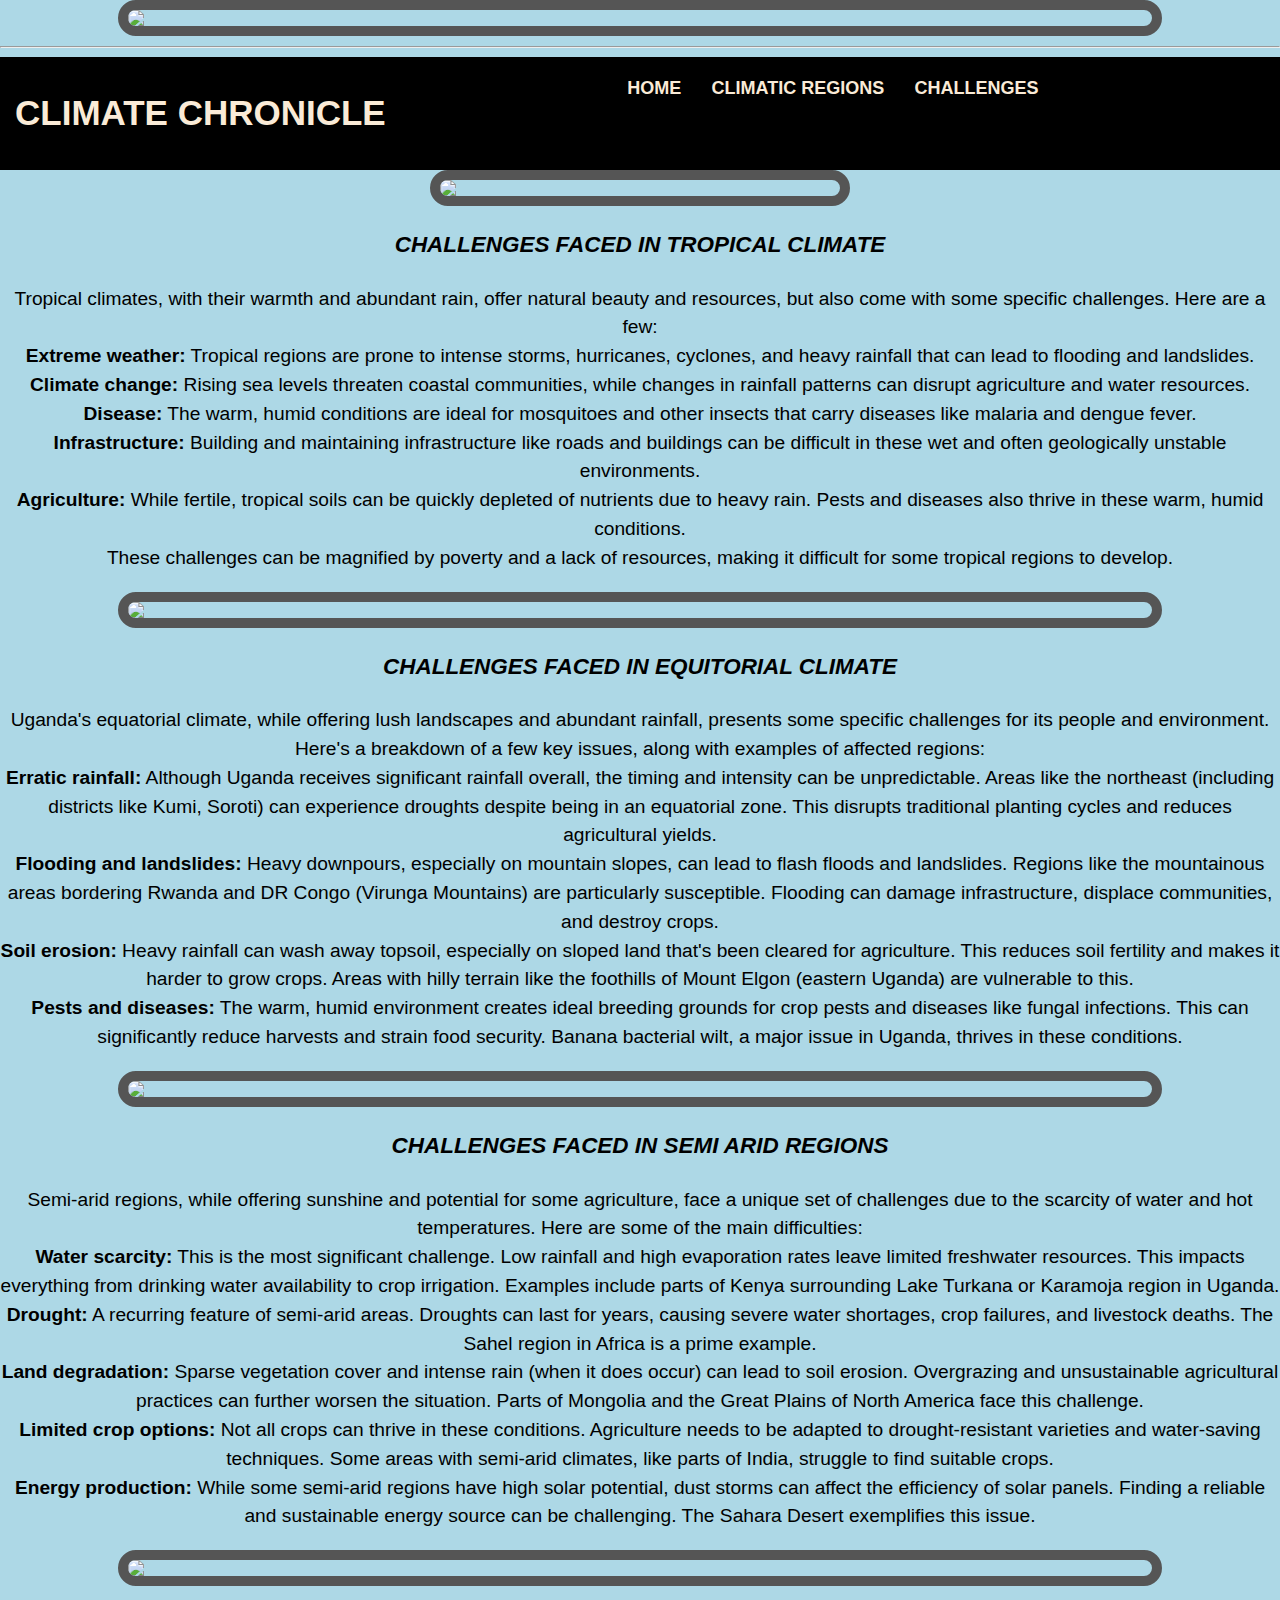
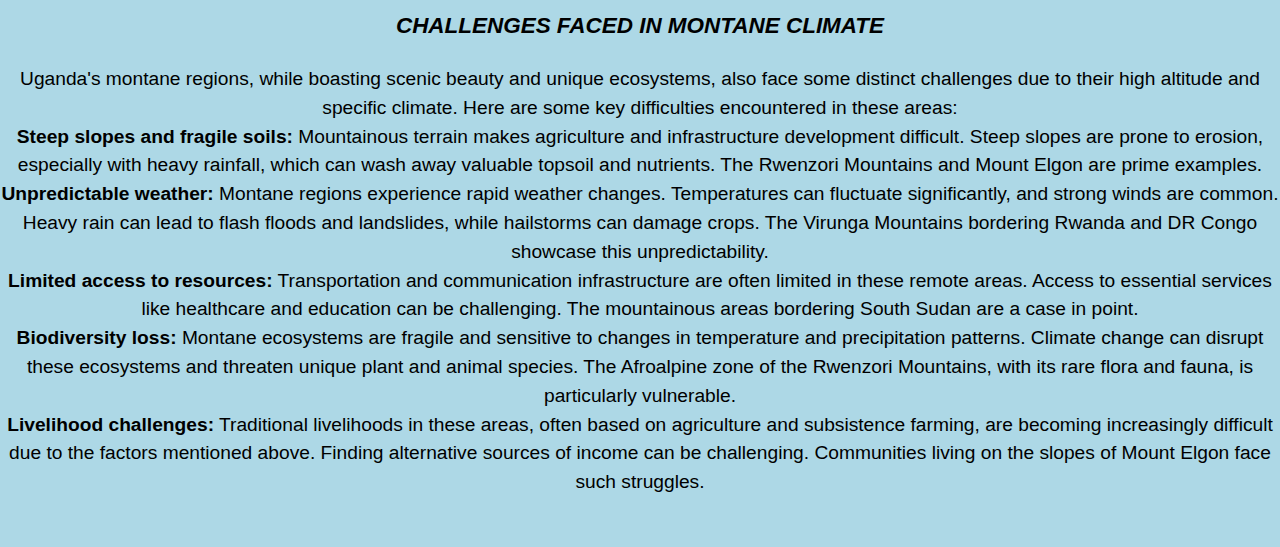
==== Challenges.html @ 6dd1bca1 "Merge branches 'main' and 'main' of https://github.com/Cemputus/climate-change" ====
<!DOCTYPE html>
<html lang="en">
<head>
    <meta charset="UTF-8">
    <meta name="viewport" content="width=device-width, initial-scale=1.0">
    <title>CHALLENGES</title>
    <style type="text/css">

        *{
            text-decoration: solid;
        }
        .navbar{
            background-color: black; font-family: Verdana, Geneva, Tahoma, sans-serif; padding-right: 15px;padding-left: 15px;
        }
        .navdiv{
            display: flex;align-items: center;justify-content: space-between;
        }
        .logo a{
            font-size: 35px;font-weight: 600;color: antiquewhite;
        }
        li{
            list-style: none; display: inline-block;
        }
        li a{
            color: antiquewhite;font-size: 18px;font-weight: bold;margin-right: 25px;
        }
        button{
            background-color: chartreuse;margin-left: 10px;border-radius: 10px; padding: 10px; width: 90px;
        }
        button a{
            color: antiquewhite;font-weight: bold;font-size: 15px;
        }
        body{
            background-color: lightblue;
        }
        h3{
            font-style: italic;
        }
        
        </style>
         <div class="site-logo">
            <img src="/Users/USER/Documents/Documents/FUNDAMENTALS/website assignments/website images/logo.jpg",width="100", height="100" >
               
               
               <hr>
           </div>
    <link rel="stylesheet" href="style.css">
</head>
<body>
    <nav class="navbar">
        <div class="navdiv">
            <div class="logo"><a href="#">CLIMATE CHRONICLE</a> </div>
            <ul>
                <li><a href="/Users/USER/Documents/Documents/FUNDAMENTALS/website assignments/month assignment.html">HOME</a></li>
                <li><a href="/Users/USER/Documents/Documents/FUNDAMENTALS/website assignments/Climatic regions.html">CLIMATIC REGIONS</a></li>
                <li><a href="/Users/USER/Documents/Documents/FUNDAMENTALS/website assignments/Challenges.html">CHALLENGES</a></li>
            </ul>
            </div>
        </div>
    </nav>
    <div>
        <img src="/Users/USER/Documents/Documents/FUNDAMENTALS/website assignments/website images/floods.jpg", width="400",height="200">
    
        <h3>CHALLENGES FACED IN TROPICAL CLIMATE</h3>
        <p>
            Tropical climates, with their warmth and abundant rain, offer natural beauty and resources, but also come with some specific challenges. Here are a few:<br>

<b>Extreme weather:</b> Tropical regions are prone to intense storms, hurricanes, cyclones, and heavy rainfall that can lead to flooding and landslides.<br>
<b>Climate change:</b> Rising sea levels threaten coastal communities, while changes in rainfall patterns can disrupt agriculture and water resources.<br>
<b>Disease:</b> The warm, humid conditions are ideal for mosquitoes and other insects that carry diseases like malaria and dengue fever.<br>
<b>Infrastructure:</b> Building and maintaining infrastructure like roads and buildings can be difficult in these wet and often geologically unstable environments.<br>
<b>Agriculture:</b> While fertile, tropical soils can be quickly depleted of nutrients due to heavy rain. Pests and diseases also thrive in these warm, humid conditions.<br>
These challenges can be magnified by poverty and a lack of resources, making it difficult for some tropical regions to develop.<br>
        </p>


        <img src="/Users/USER/Documents/Documents/FUNDAMENTALS/website assignments/website images/RAINS.jpg",width="100",height="100">
        
        <h3>CHALLENGES FACED IN EQUITORIAL CLIMATE</h3>
        <p>
            Uganda's equatorial climate, while offering lush landscapes and abundant rainfall, presents some specific challenges for its people and environment. Here's a breakdown of a few key issues, along with examples of affected regions:<br>

<b>Erratic rainfall:</b>  Although Uganda receives significant rainfall overall, the timing and intensity can be unpredictable. Areas like the northeast (including districts like Kumi, Soroti) can experience droughts despite being in an equatorial zone. This disrupts traditional planting cycles and reduces agricultural yields.<br>
<b>Flooding and landslides:</b>  Heavy downpours, especially on mountain slopes, can lead to flash floods and landslides.  Regions like the mountainous areas bordering Rwanda and DR Congo (Virunga Mountains) are particularly susceptible.  Flooding can damage infrastructure, displace communities, and destroy crops.<br>
<b>Soil erosion:</b>  Heavy rainfall can wash away topsoil, especially on sloped land that's been cleared for agriculture.  This reduces soil fertility and makes it harder to grow crops.  Areas with hilly terrain like the foothills of Mount Elgon (eastern Uganda) are vulnerable to this.<br>
<b>Pests and diseases:</b>  The warm, humid environment creates ideal breeding grounds for crop pests and diseases like fungal infections. This can significantly reduce harvests and strain food security.  Banana bacterial wilt, a major issue in Uganda, thrives in these conditions.<br>
        </p>
        </div>
        <div>
        <img src="/Users/USER/Documents/Documents/FUNDAMENTALS/website assignments/website images/starved kids.jpg",width="100",height="100">
        <h3>CHALLENGES FACED IN SEMI ARID REGIONS</h3>
        <P>
            Semi-arid regions, while offering sunshine and potential for some agriculture, face a unique set of challenges due to the scarcity of water and hot temperatures. Here are some of the main difficulties:<br>

            <b>Water scarcity:</b>  This is the most significant challenge. Low rainfall and high evaporation rates leave limited freshwater resources. This impacts everything from drinking water availability to crop irrigation.  Examples include parts of Kenya surrounding Lake Turkana or Karamoja region in Uganda.<br>
            <b>Drought:</b>  A recurring feature of semi-arid areas. Droughts can last for years, causing severe water shortages, crop failures, and livestock deaths.  The Sahel region in Africa is a prime example.<br>
            <b>Land degradation:</b>  Sparse vegetation cover and intense rain (when it does occur) can lead to soil erosion. Overgrazing and unsustainable agricultural practices can further worsen the situation.  Parts of Mongolia and the Great Plains of North America face this challenge.<br>
            <b>Limited crop options: </b> Not all crops can thrive in these conditions.  Agriculture needs to be adapted to drought-resistant varieties and water-saving techniques.  Some areas with semi-arid climates, like parts of India, struggle to find suitable crops.<br>
            <b>Energy production:</b>  While some semi-arid regions have high solar potential, dust storms can affect the efficiency of solar panels.  Finding a reliable and sustainable energy source can be challenging.  The Sahara Desert exemplifies this issue.<br>
        </P>
         
         
         <img src="/Users/USER/Documents/Documents/FUNDAMENTALS/website assignments/website images/montane chall.jpg",width="100",height="100">
        <h3>CHALLENGES FACED IN MONTANE CLIMATE</h3>
        <P>
            Uganda's montane regions, while boasting scenic beauty and unique ecosystems, also face some distinct challenges due to their high altitude and specific climate. Here are some key difficulties encountered in these areas:<br>

            <b>Steep slopes and fragile soils: </b> Mountainous terrain makes agriculture and infrastructure development difficult.  Steep slopes are prone to erosion, especially with heavy rainfall, which can wash away valuable topsoil and nutrients.  The Rwenzori Mountains and Mount Elgon are prime examples.<br>
            <b>Unpredictable weather: </b> Montane regions experience rapid weather changes.  Temperatures can fluctuate significantly, and strong winds are common.  Heavy rain can lead to flash floods and landslides, while hailstorms can damage crops.  The Virunga Mountains bordering Rwanda and DR Congo showcase this unpredictability.<br>
            <b>Limited access to resources:</b>  Transportation and communication infrastructure are often limited in these remote areas.  Access to essential services like healthcare and education can be challenging.  The mountainous areas bordering South Sudan are a case in point.<br>
            <b>Biodiversity loss:</b>  Montane ecosystems are fragile and sensitive to changes in temperature and precipitation patterns.  Climate change can disrupt these ecosystems and threaten unique plant and animal species.  The Afroalpine zone of the Rwenzori Mountains, with its rare flora and fauna, is particularly vulnerable.<br>
            <b>Livelihood challenges:</b>  Traditional livelihoods in these areas, often based on agriculture and subsistence farming, are becoming increasingly difficult due to the factors mentioned above.  Finding alternative sources of income can be challenging.  Communities living on the slopes of Mount Elgon face such struggles.<br>
        </P>
    </div>
    </div>
    <div class="dropdown_menu">
        <ul>
             
        </ul>
    </div>
    
</body>
</html>
---- style.css ----
html {

    font-size: 12px;
  }
  
  body {
    font-family: -apple-system, BlinkMacSystemFont, 'Segoe UI', 'Roboto',
      'Helvetica Neue', Arial, sans-serif;
    font-size: 1.6rem;
    line-height: 1.5;
    text-align: center;
    margin: 0;
  }
  
  h1 {
    font-size: 4rem;
    margin-bottom: 0;
  }
  
  @media (max-width: 460px) {
    h1 {
      font-size: 3.5rem;
      line-height: 1.2;
    }
  }
  
  h2 {
    font-size: 3.25rem;
  }
  
  a {
    color: #477ca7;
  }
  
  a:visited {
    color: #74638f;
  }
  
  #main {
    margin: 30px 8px;
    padding: 15px;
    border-radius: 5px;
    background: #6aa55e;
    
  }
  
  @media (max-width: 460px) {
    #main {
      margin: 0;
    }
  }
  
  img {
    max-width: 80%;
    display: block;
    height: auto;
    margin: 0 auto;
    border: 10px solid #555;    
    border-radius: 25px;
  }
  
  #img-div {
    padding: 10px;
    margin: 0;
  }
  
  #img-caption {
    margin: 15px 0 5px 0;
  }
  
  @media (max-width: 460px) {
    #img-caption {
      font-size: 1.6rem;
    }
  }
  
  #headline {
    margin: 50px 0;
    text-align: center;
  }
  
  ul {
    max-width: 550px;
    margin: 0 auto 50px auto;
    text-align: left;
    line-height: 1.6;
  }
  
  li {
    margin: 16px 0;
  }
  
  blockquote {
    font-style: italic;
    max-width: 545px;
    margin: 0 auto 50px auto;
    text-align: left;
  }


.topnav {
    overflow: hidden;
  }
  
  .topnav a {
    float: center;
    color: #f2f2f2;
    text-align: center;
    padding: 14px 16px;
    text-decoration: none;
    font-size: 17px;
  }
  
  .topnav a:hover {
    background-color: rgb(112, 223, 84);
  }
  
  .topnav a.active {
    color: white;
  }
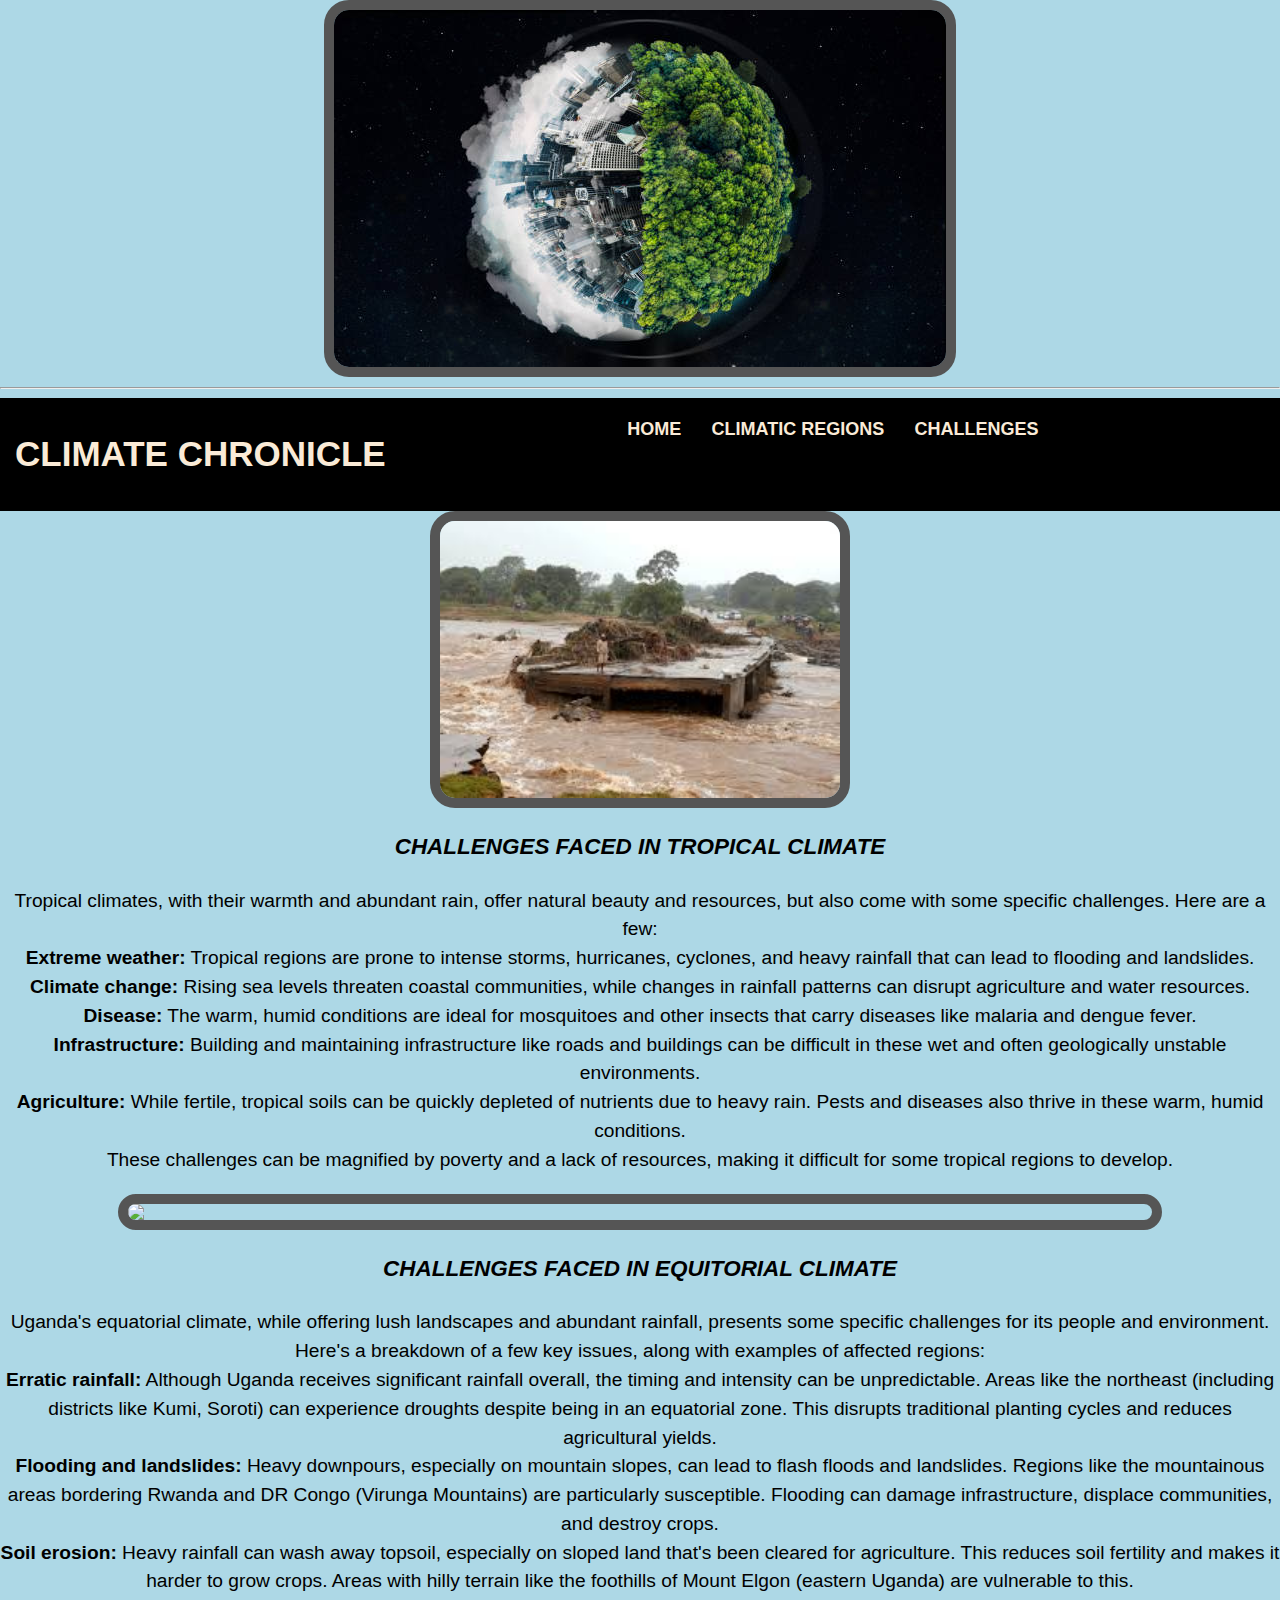
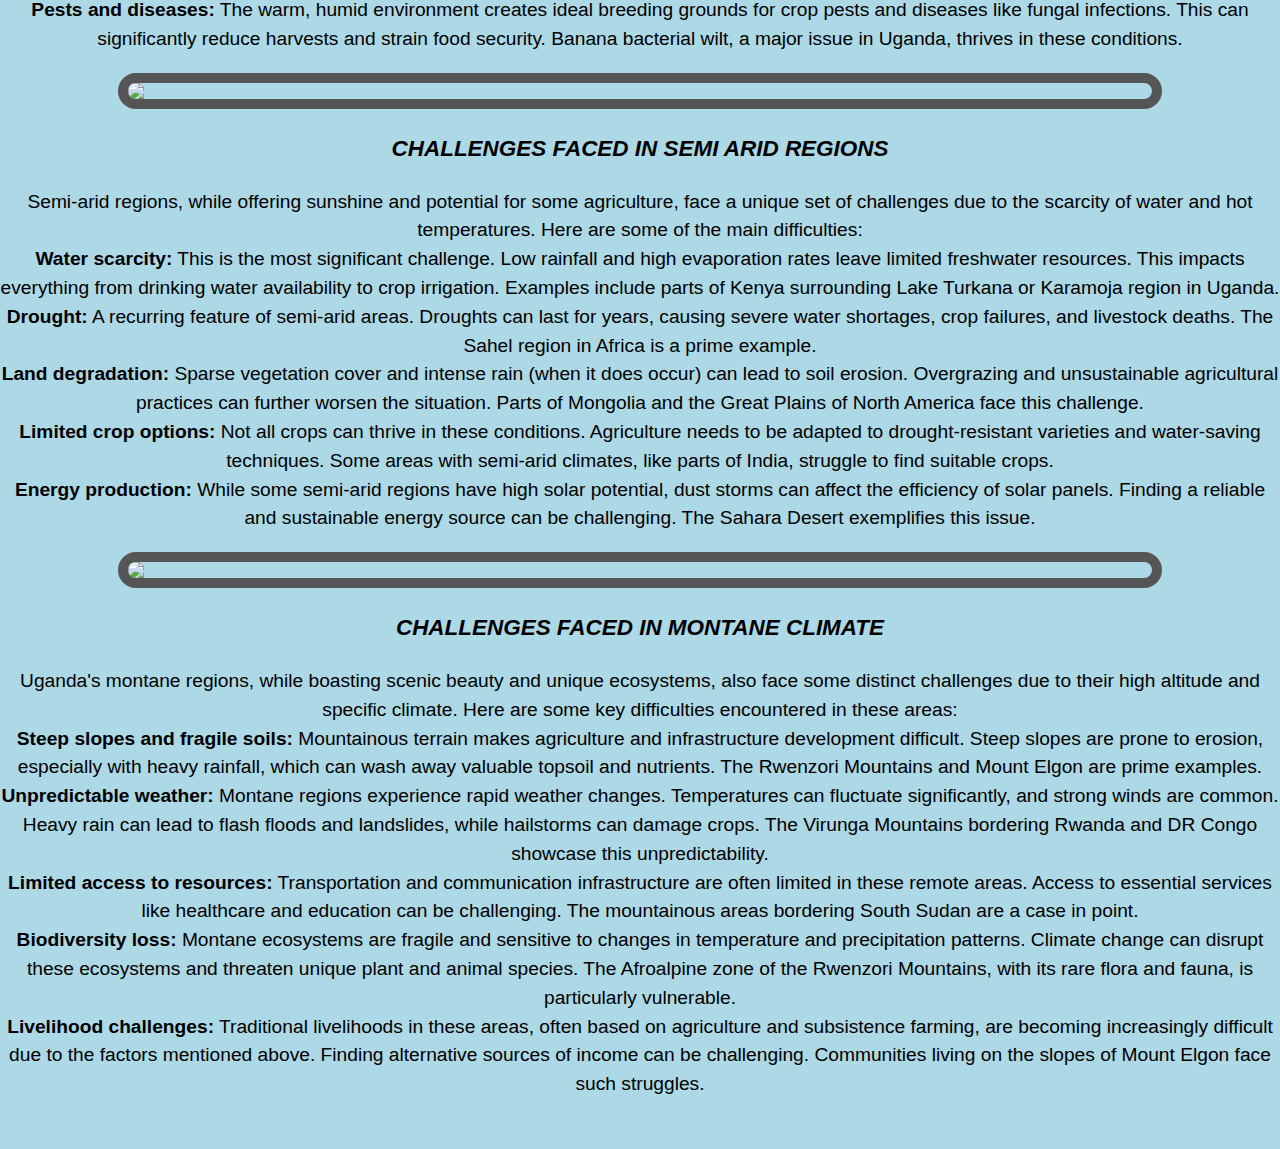
==== commit b658f549: "climate" ====
--- a/Challenges.html
+++ b/Challenges.html
@@ -39,7 +39,7 @@
         
         </style>
          <div class="site-logo">
-            <img src="/Users/USER/Documents/Documents/FUNDAMENTALS/website assignments/website images/logo.jpg",width="100", height="100" >
+            <img src="website images/logo.jpg",width="100", height="100" >
                
                
                <hr>
@@ -59,7 +59,7 @@
         </div>
     </nav>
     <div>
-        <img src="/Users/USER/Documents/Documents/FUNDAMENTALS/website assignments/website images/floods.jpg", width="400",height="200">
+        <img src="website images/floods.jpg", width="400",height="200">
     
         <h3>CHALLENGES FACED IN TROPICAL CLIMATE</h3>
         <p>
--- a/style.css
+++ b/style.css
@@ -118,3 +118,5 @@
   .topnav a.active {
     color: white;
   }
+
+  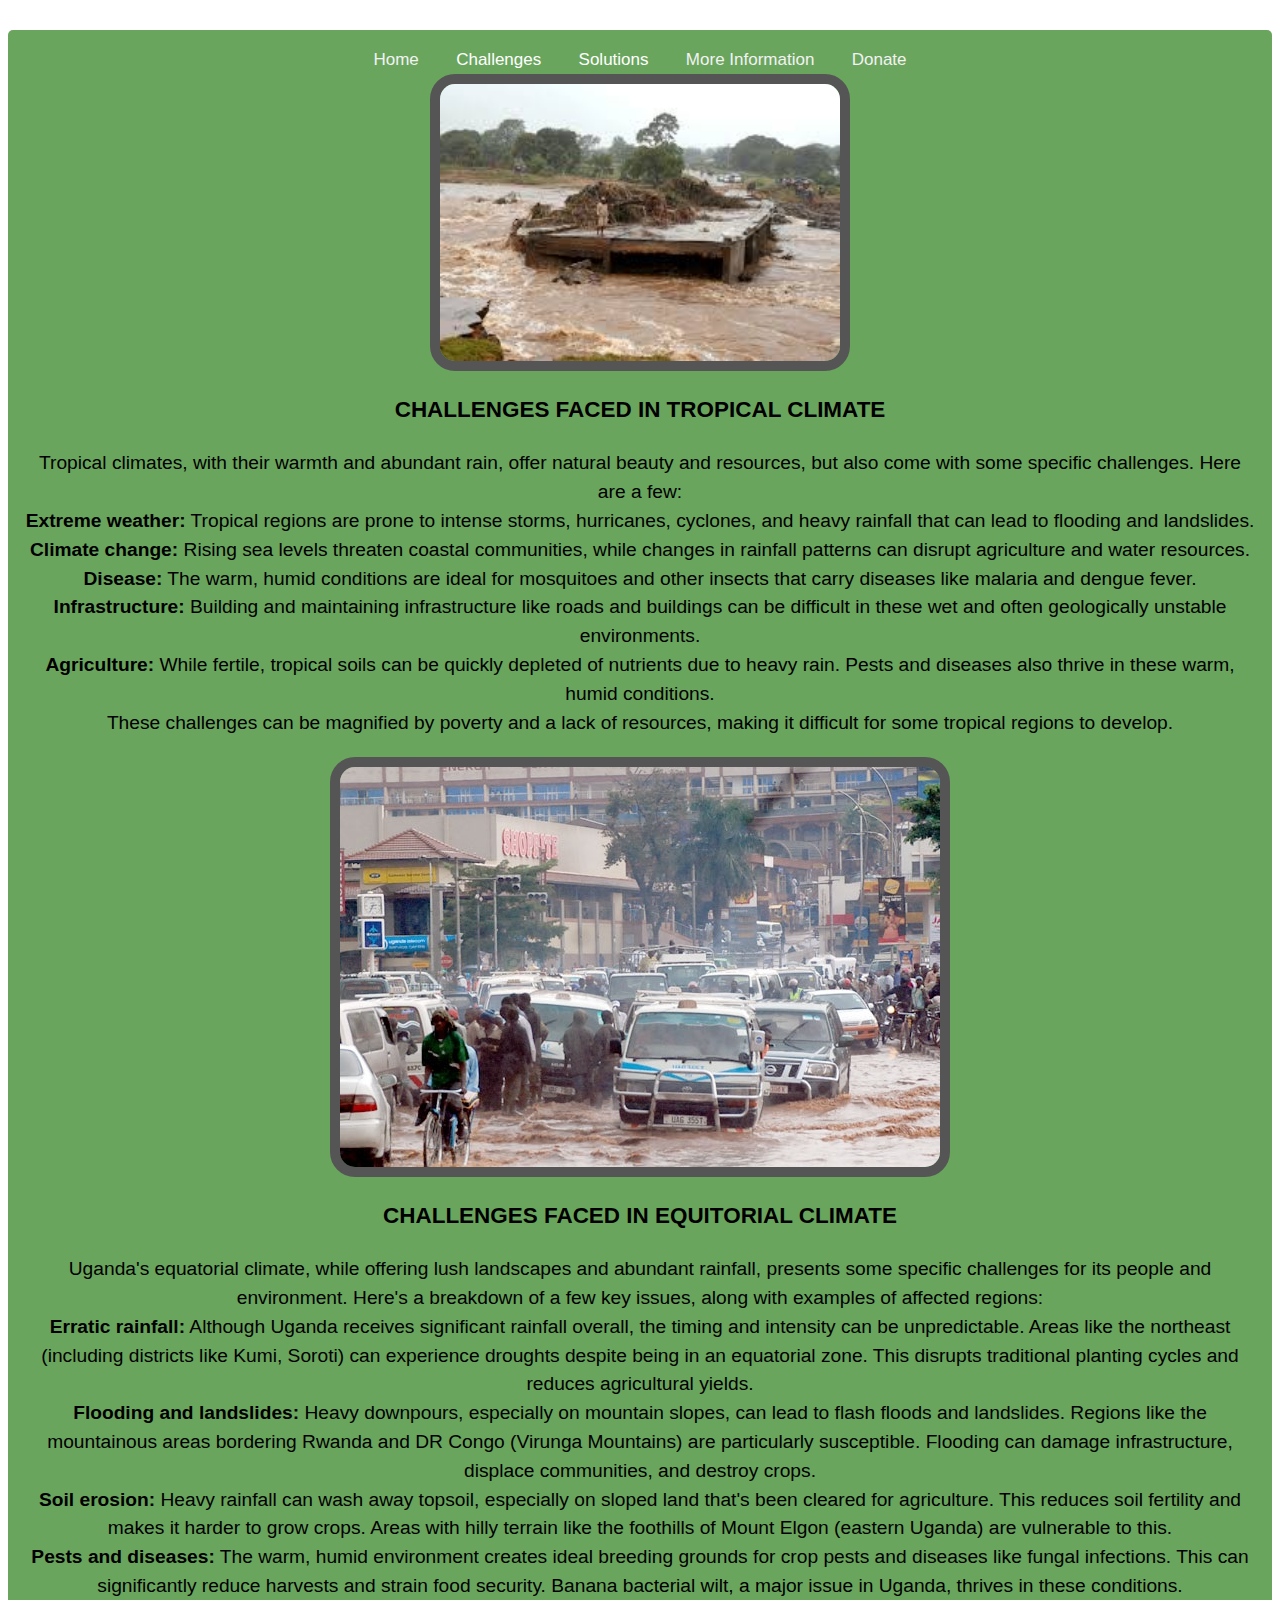
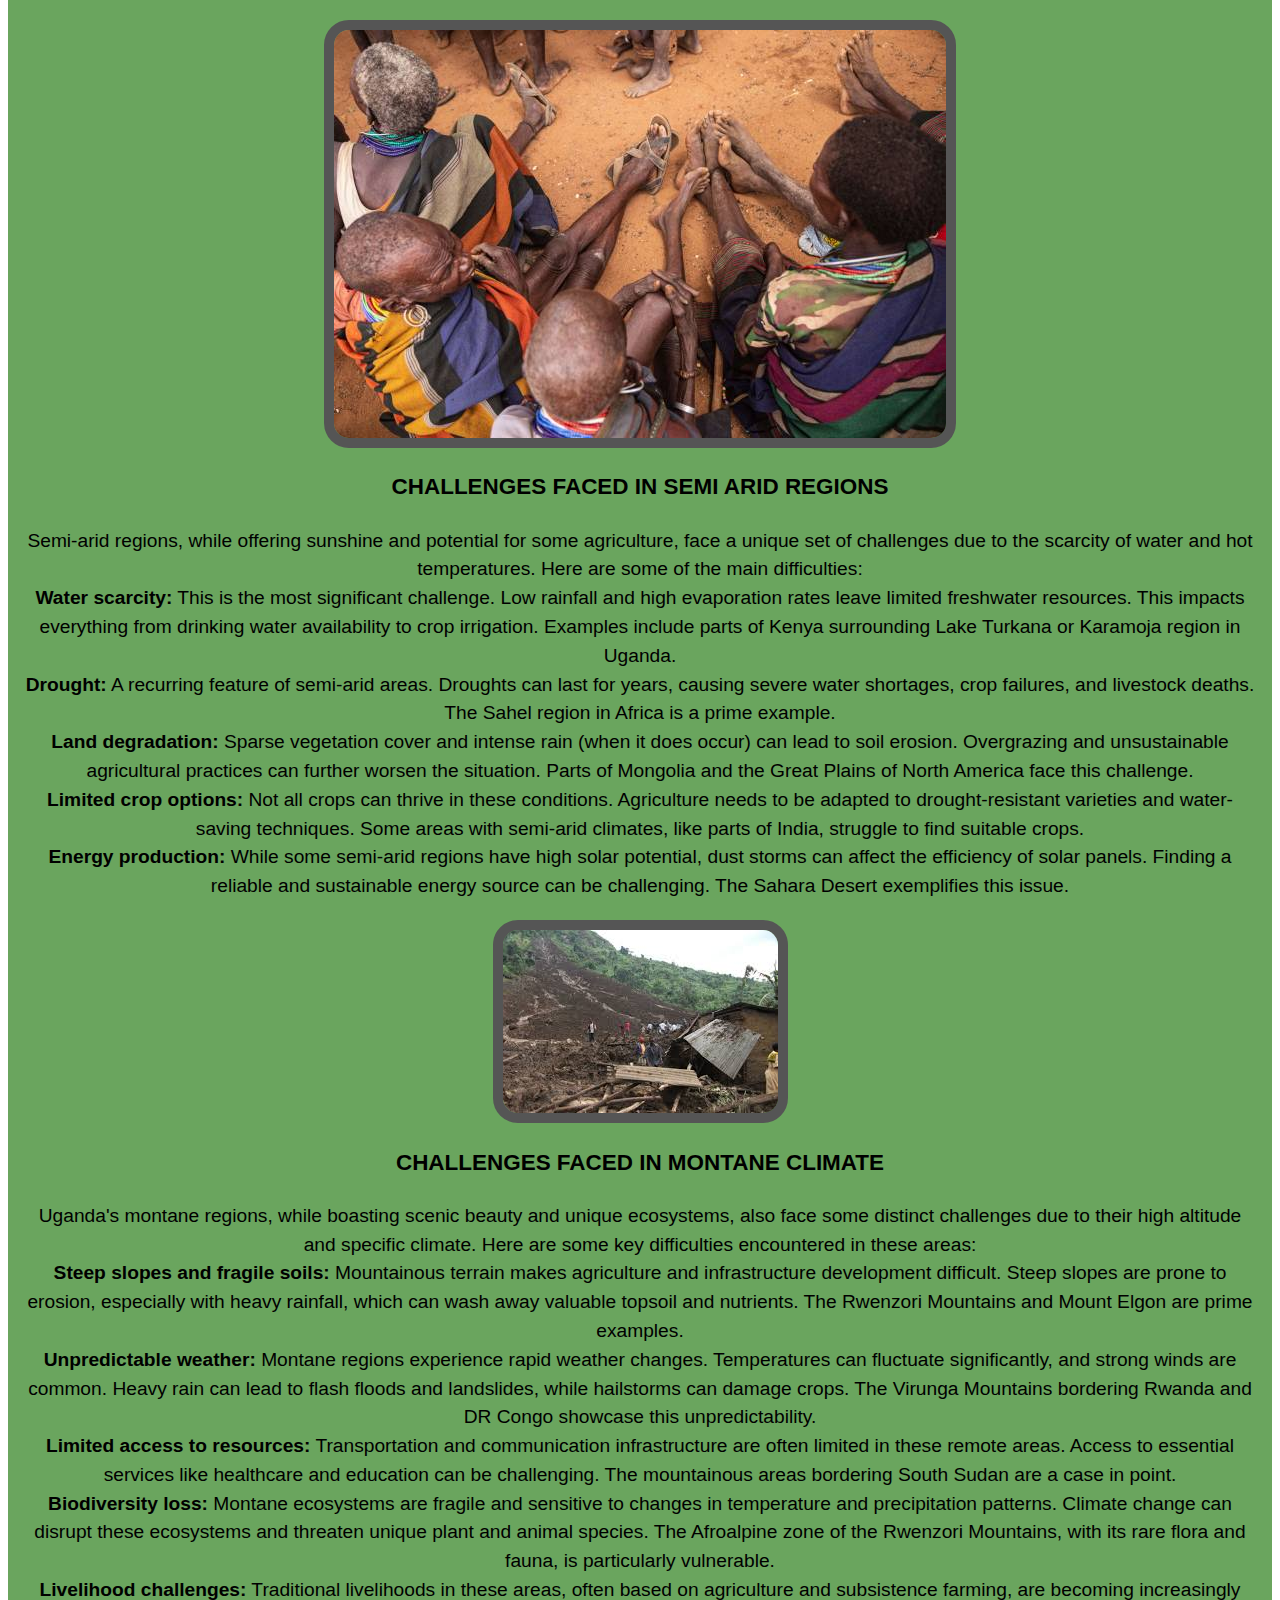
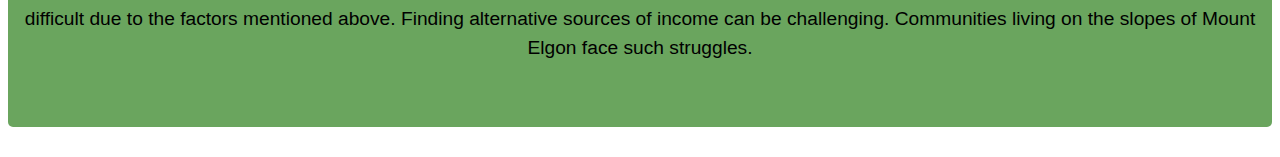
==== commit b004d899: "climate" ====
--- a/Challenges.html
+++ b/Challenges.html
@@ -4,60 +4,25 @@
     <meta charset="UTF-8">
     <meta name="viewport" content="width=device-width, initial-scale=1.0">
     <title>CHALLENGES</title>
-    <style type="text/css">
-
-        *{
-            text-decoration: solid;
-        }
-        .navbar{
-            background-color: black; font-family: Verdana, Geneva, Tahoma, sans-serif; padding-right: 15px;padding-left: 15px;
-        }
-        .navdiv{
-            display: flex;align-items: center;justify-content: space-between;
-        }
-        .logo a{
-            font-size: 35px;font-weight: 600;color: antiquewhite;
-        }
-        li{
-            list-style: none; display: inline-block;
-        }
-        li a{
-            color: antiquewhite;font-size: 18px;font-weight: bold;margin-right: 25px;
-        }
-        button{
-            background-color: chartreuse;margin-left: 10px;border-radius: 10px; padding: 10px; width: 90px;
-        }
-        button a{
-            color: antiquewhite;font-weight: bold;font-size: 15px;
-        }
-        body{
-            background-color: lightblue;
-        }
-        h3{
-            font-style: italic;
-        }
-        
-        </style>
-         <div class="site-logo">
-            <img src="website images/logo.jpg",width="100", height="100" >
-               
-               
-               <hr>
-           </div>
+    
+           
     <link rel="stylesheet" href="style.css">
 </head>
 <body>
-    <nav class="navbar">
-        <div class="navdiv">
-            <div class="logo"><a href="#">CLIMATE CHRONICLE</a> </div>
-            <ul>
-                <li><a href="/Users/USER/Documents/Documents/FUNDAMENTALS/website assignments/month assignment.html">HOME</a></li>
-                <li><a href="/Users/USER/Documents/Documents/FUNDAMENTALS/website assignments/Climatic regions.html">CLIMATIC REGIONS</a></li>
-                <li><a href="/Users/USER/Documents/Documents/FUNDAMENTALS/website assignments/Challenges.html">CHALLENGES</a></li>
-            </ul>
-            </div>
+    <main id="main">
+        
+        <div class="topnav">
+          <a href="index.html">Home</a>
+          <a class="active" href="Challenges.html">Challenges</a>
+            <a class="active" href="index2.html">Solutions</a>
+            <a href="index3.html">More Information</a>
+            <a
+              id="tribute-link"
+              href="https://github"
+              target="_blank"
+              >Donate</a>
+        
         </div>
-    </nav>
     <div>
         <img src="website images/floods.jpg", width="400",height="200">
     
@@ -74,7 +39,7 @@
         </p>
 
 
-        <img src="/Users/USER/Documents/Documents/FUNDAMENTALS/website assignments/website images/RAINS.jpg",width="100",height="100">
+        <img src="website images/RAINS.jpg",width="100",height="100">
         
         <h3>CHALLENGES FACED IN EQUITORIAL CLIMATE</h3>
         <p>
@@ -87,7 +52,7 @@
         </p>
         </div>
         <div>
-        <img src="/Users/USER/Documents/Documents/FUNDAMENTALS/website assignments/website images/starved kids.jpg",width="100",height="100">
+        <img src="website images/starved kids.jpg",width="100",height="100">
         <h3>CHALLENGES FACED IN SEMI ARID REGIONS</h3>
         <P>
             Semi-arid regions, while offering sunshine and potential for some agriculture, face a unique set of challenges due to the scarcity of water and hot temperatures. Here are some of the main difficulties:<br>
@@ -100,7 +65,7 @@
         </P>
          
          
-         <img src="/Users/USER/Documents/Documents/FUNDAMENTALS/website assignments/website images/montane chall.jpg",width="100",height="100">
+         <img src="website images/montane chall.jpg",width="100",height="100">
         <h3>CHALLENGES FACED IN MONTANE CLIMATE</h3>
         <P>
             Uganda's montane regions, while boasting scenic beauty and unique ecosystems, also face some distinct challenges due to their high altitude and specific climate. Here are some key difficulties encountered in these areas:<br>
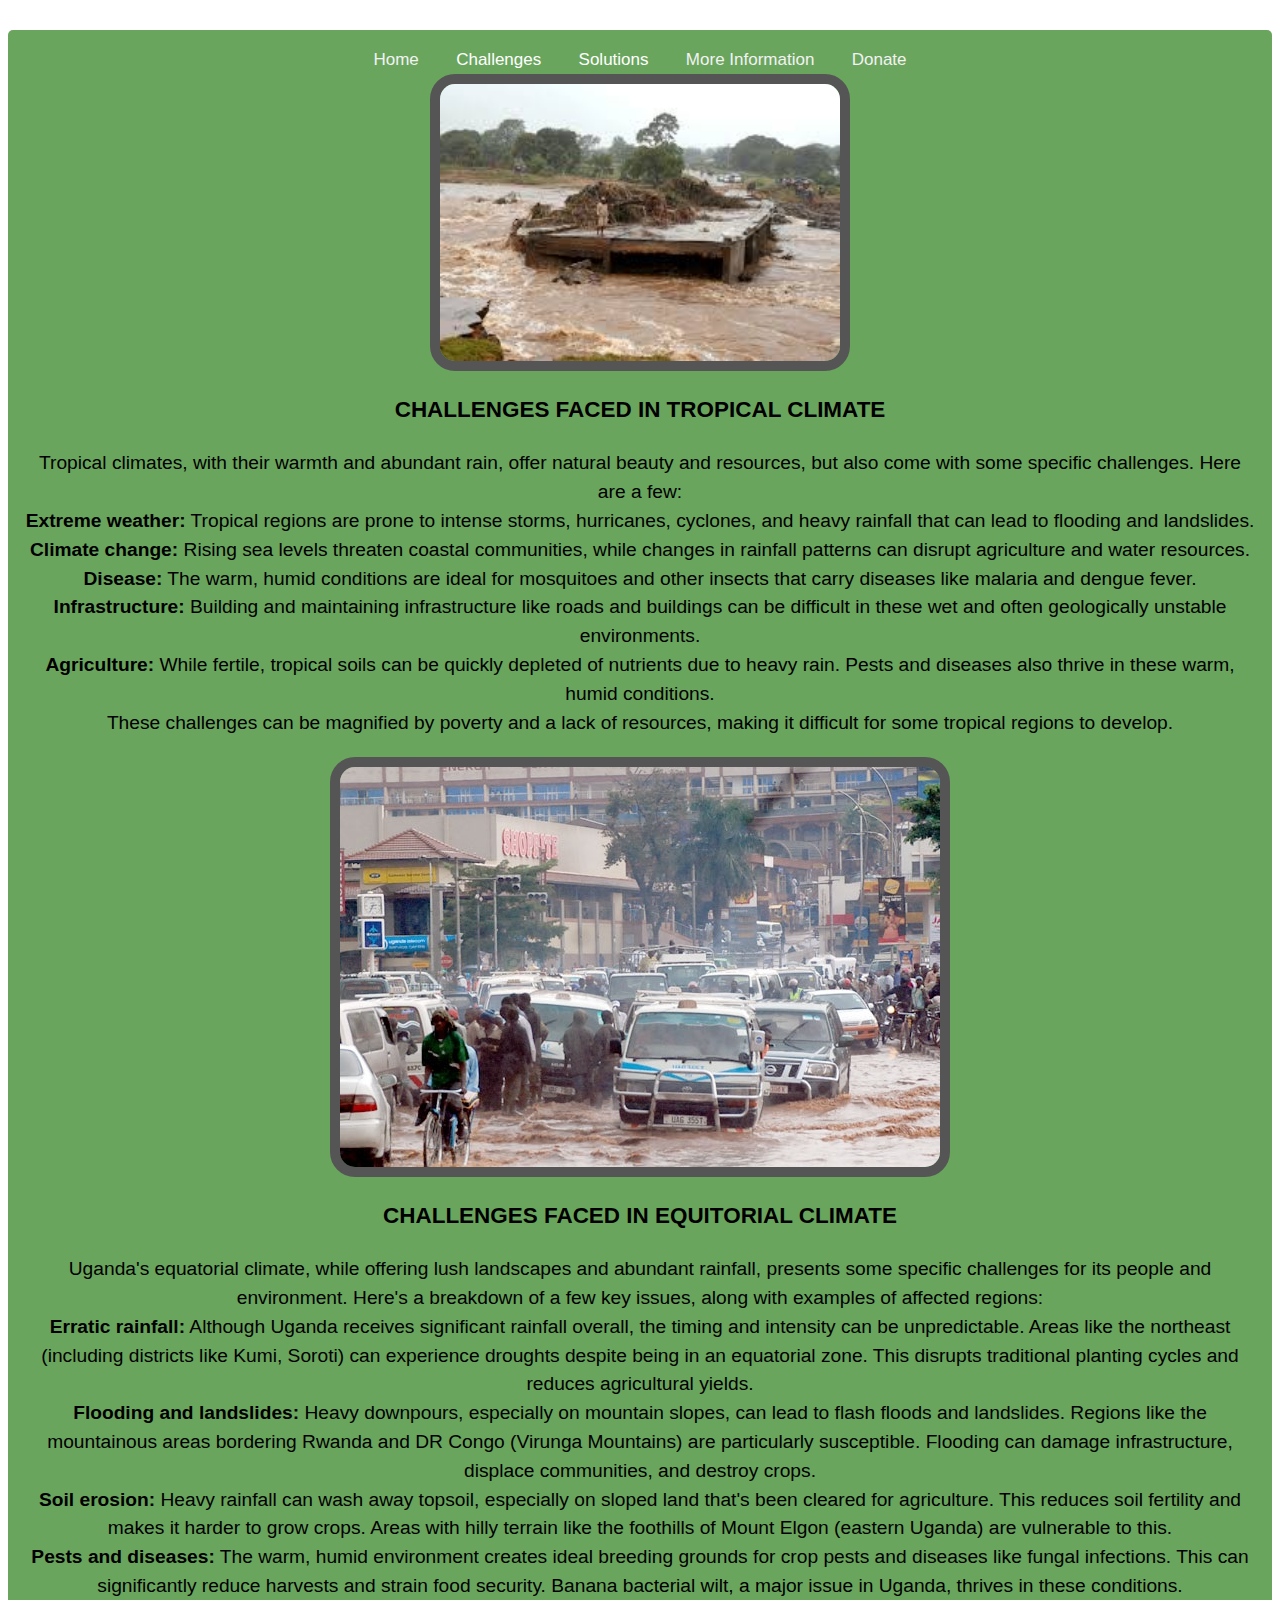
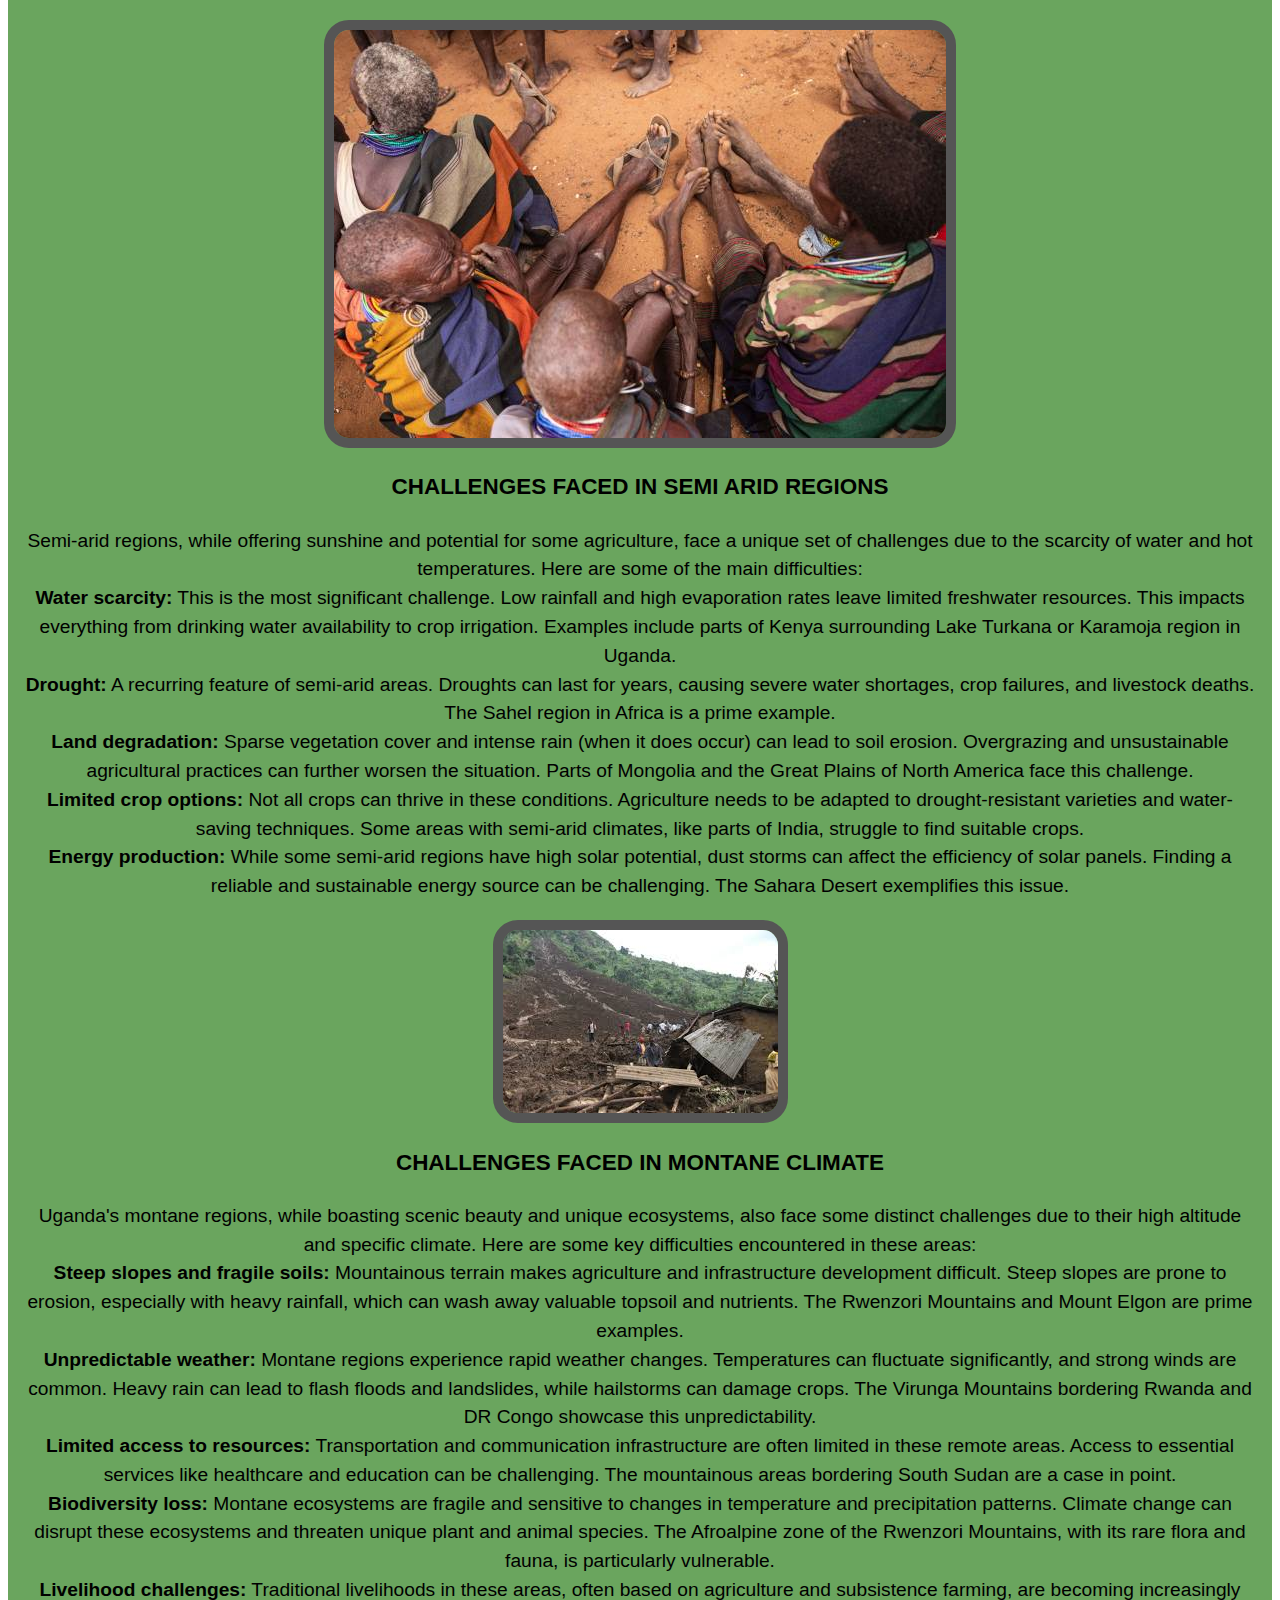
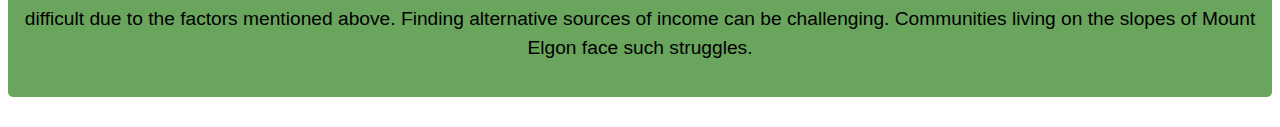
==== commit 870b3ca8: "Merge branch 'main' of https://github.com/Cemputus/climate-change" ====
--- a/Challenges.html
+++ b/Challenges.html
@@ -78,11 +78,7 @@
         </P>
     </div>
     </div>
-    <div class="dropdown_menu">
-        <ul>
-             
-        </ul>
-    </div>
+    
     
 </body>
 </html>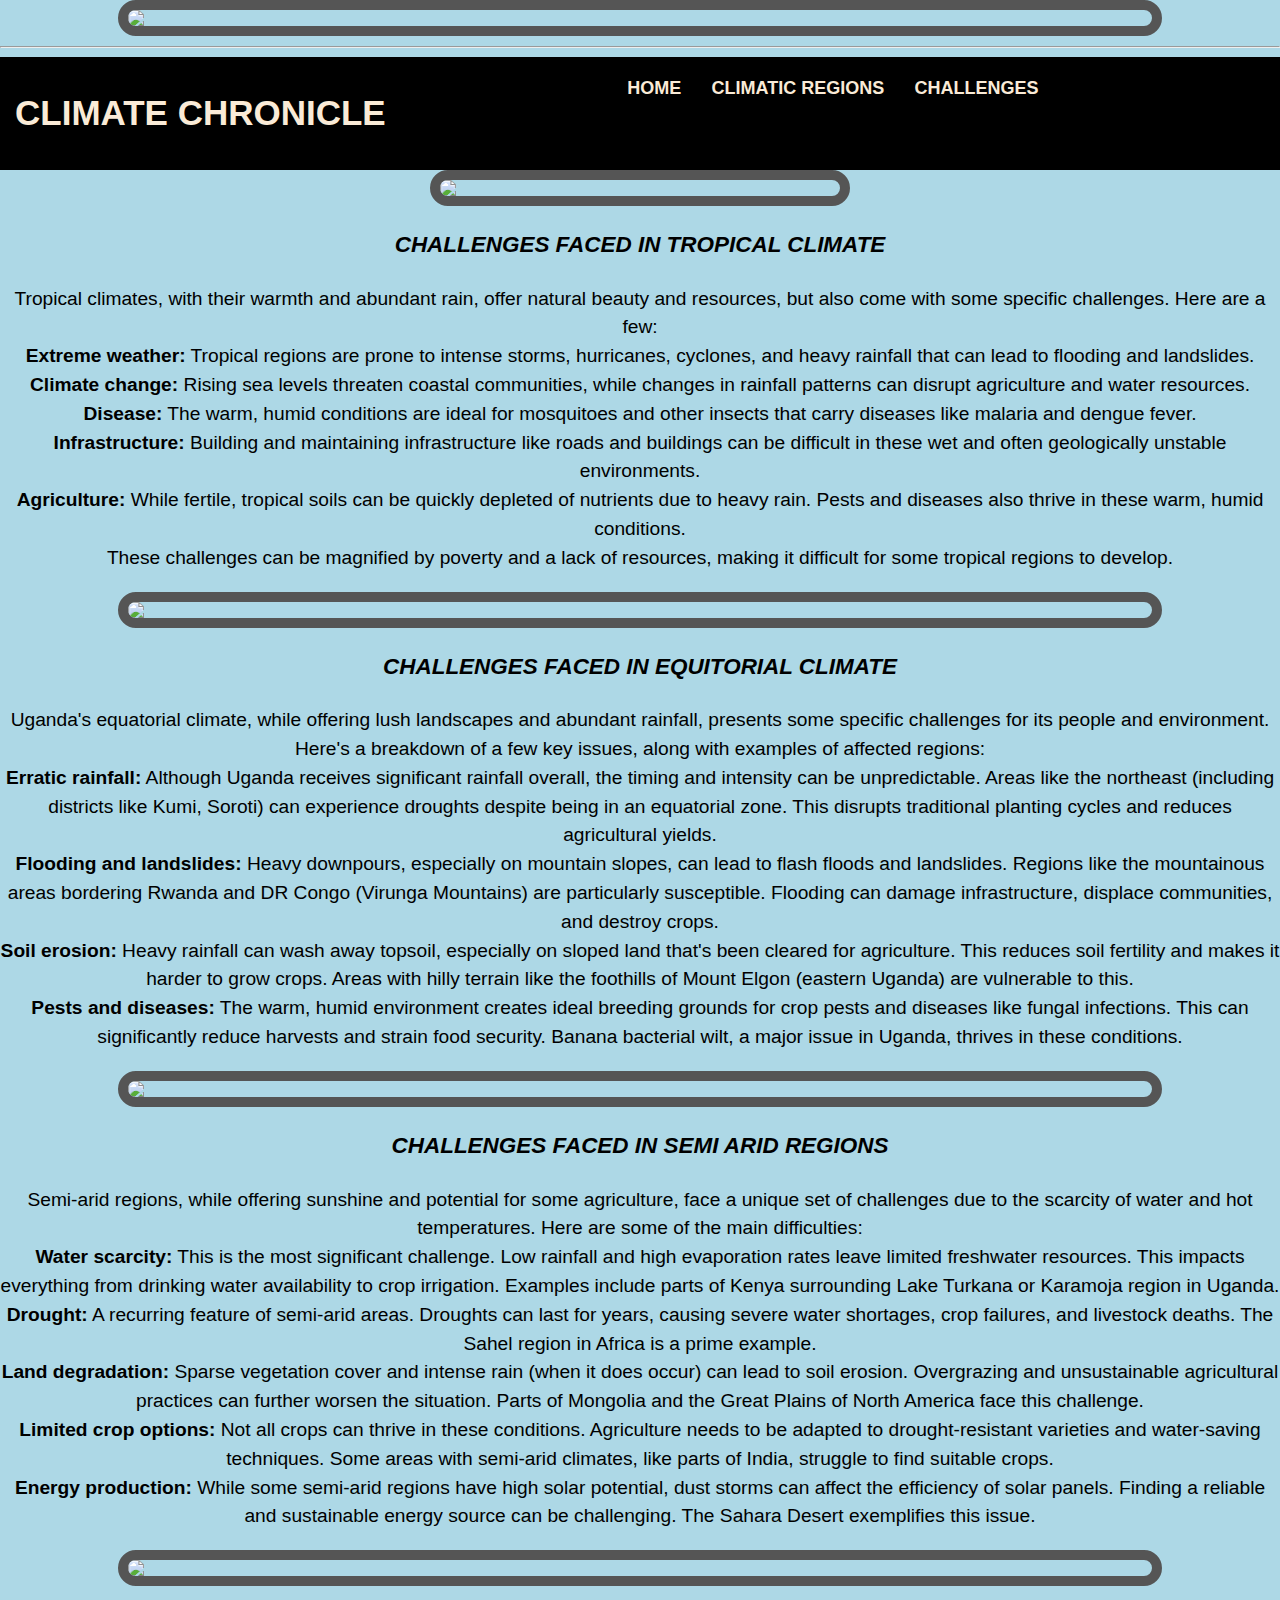
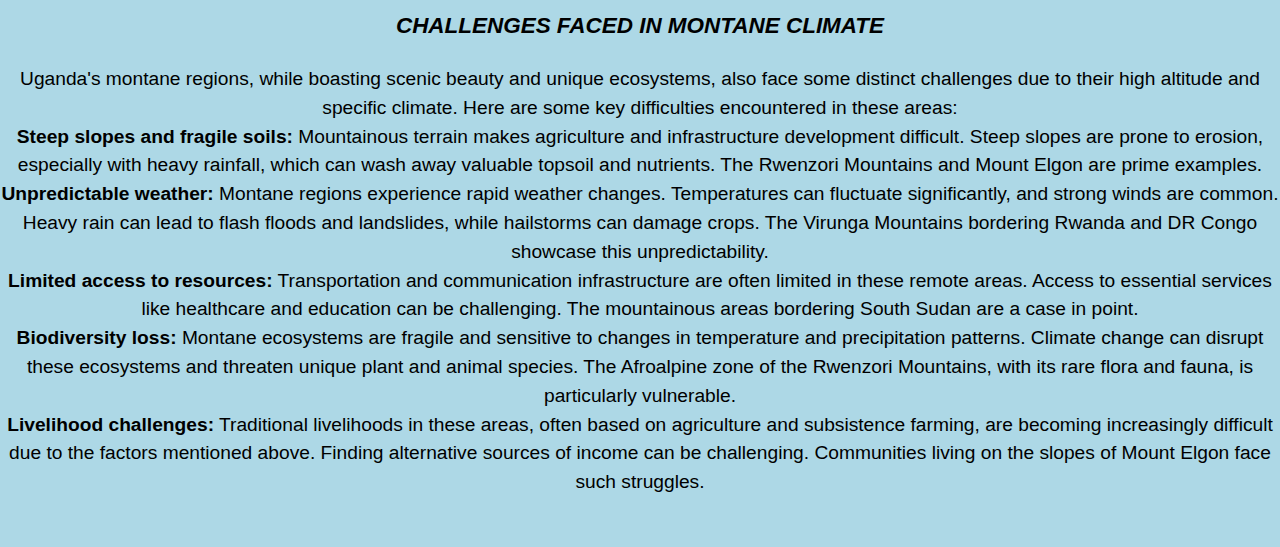
==== commit e3ffdf51: "climate" ====
--- a/Challenges.html
+++ b/Challenges.html
@@ -4,27 +4,62 @@
     <meta charset="UTF-8">
     <meta name="viewport" content="width=device-width, initial-scale=1.0">
     <title>CHALLENGES</title>
-    
-           
+    <style type="text/css">
+
+        *{
+            text-decoration: solid;
+        }
+        .navbar{
+            background-color: black; font-family: Verdana, Geneva, Tahoma, sans-serif; padding-right: 15px;padding-left: 15px;
+        }
+        .navdiv{
+            display: flex;align-items: center;justify-content: space-between;
+        }
+        .logo a{
+            font-size: 35px;font-weight: 600;color: antiquewhite;
+        }
+        li{
+            list-style: none; display: inline-block;
+        }
+        li a{
+            color: antiquewhite;font-size: 18px;font-weight: bold;margin-right: 25px;
+        }
+        button{
+            background-color: chartreuse;margin-left: 10px;border-radius: 10px; padding: 10px; width: 90px;
+        }
+        button a{
+            color: antiquewhite;font-weight: bold;font-size: 15px;
+        }
+        body{
+            background-color: lightblue;
+        }
+        h3{
+            font-style: italic;
+        }
+        
+        </style>
+         <div class="site-logo">
+            <img src="/Users/USER/Documents/Documents/FUNDAMENTALS/website assignments/website images/logo.jpg",width="100", height="100" >
+               
+               
+               <hr>
+           </div>
     <link rel="stylesheet" href="style.css">
 </head>
 <body>
-    <main id="main">
-        
-        <div class="topnav">
-          <a href="index.html">Home</a>
-          <a class="active" href="Challenges.html">Challenges</a>
-            <a class="active" href="index2.html">Solutions</a>
-            <a href="index3.html">More Information</a>
-            <a
-              id="tribute-link"
-              href="https://github"
-              target="_blank"
-              >Donate</a>
-        
+    <nav class="navbar">
+        <div class="navdiv">
+            <div class="logo"><a href="#">CLIMATE CHRONICLE</a> </div>
+            <ul>
+                <li><a href="/Users/USER/Documents/Documents/FUNDAMENTALS/website assignments/month assignment.html">HOME</a></li>
+                <li><a href="/Users/USER/Documents/Documents/FUNDAMENTALS/website assignments/Climatic regions.html">CLIMATIC REGIONS</a></li>
+                <li><a href="/Users/USER/Documents/Documents/FUNDAMENTALS/website assignments/Challenges.html">CHALLENGES</a></li>
+            </ul>
+            </div>
         </div>
+    </nav>
     <div>
-        <img src="website images/floods.jpg", width="400",height="200">
+        <img src="/Users/USER/Documents/Documents/FUNDAMENTALS/website assignments/website images/floods.jpg", width="400",height="200">
     
         <h3>CHALLENGES FACED IN TROPICAL CLIMATE</h3>
         <p>
@@ -39,7 +74,7 @@
         </p>
 
 
-        <img src="website images/RAINS.jpg",width="100",height="100">
+        <img src="/Users/USER/Documents/Documents/FUNDAMENTALS/website assignments/website images/RAINS.jpg",width="100",height="100">
         
         <h3>CHALLENGES FACED IN EQUITORIAL CLIMATE</h3>
         <p>
@@ -52,7 +87,7 @@
         </p>
         </div>
         <div>
-        <img src="website images/starved kids.jpg",width="100",height="100">
+        <img src="/Users/USER/Documents/Documents/FUNDAMENTALS/website assignments/website images/starved kids.jpg",width="100",height="100">
         <h3>CHALLENGES FACED IN SEMI ARID REGIONS</h3>
         <P>
             Semi-arid regions, while offering sunshine and potential for some agriculture, face a unique set of challenges due to the scarcity of water and hot temperatures. Here are some of the main difficulties:<br>
@@ -65,7 +100,7 @@
         </P>
          
          
-         <img src="website images/montane chall.jpg",width="100",height="100">
+         <img src="/Users/USER/Documents/Documents/FUNDAMENTALS/website assignments/website images/montane chall.jpg",width="100",height="100">
         <h3>CHALLENGES FACED IN MONTANE CLIMATE</h3>
         <P>
             Uganda's montane regions, while boasting scenic beauty and unique ecosystems, also face some distinct challenges due to their high altitude and specific climate. Here are some key difficulties encountered in these areas:<br>
@@ -78,7 +113,11 @@
         </P>
     </div>
     </div>
-    
+    <div class="dropdown_menu">
+        <ul>
+             
+        </ul>
+    </div>
     
 </body>
 </html>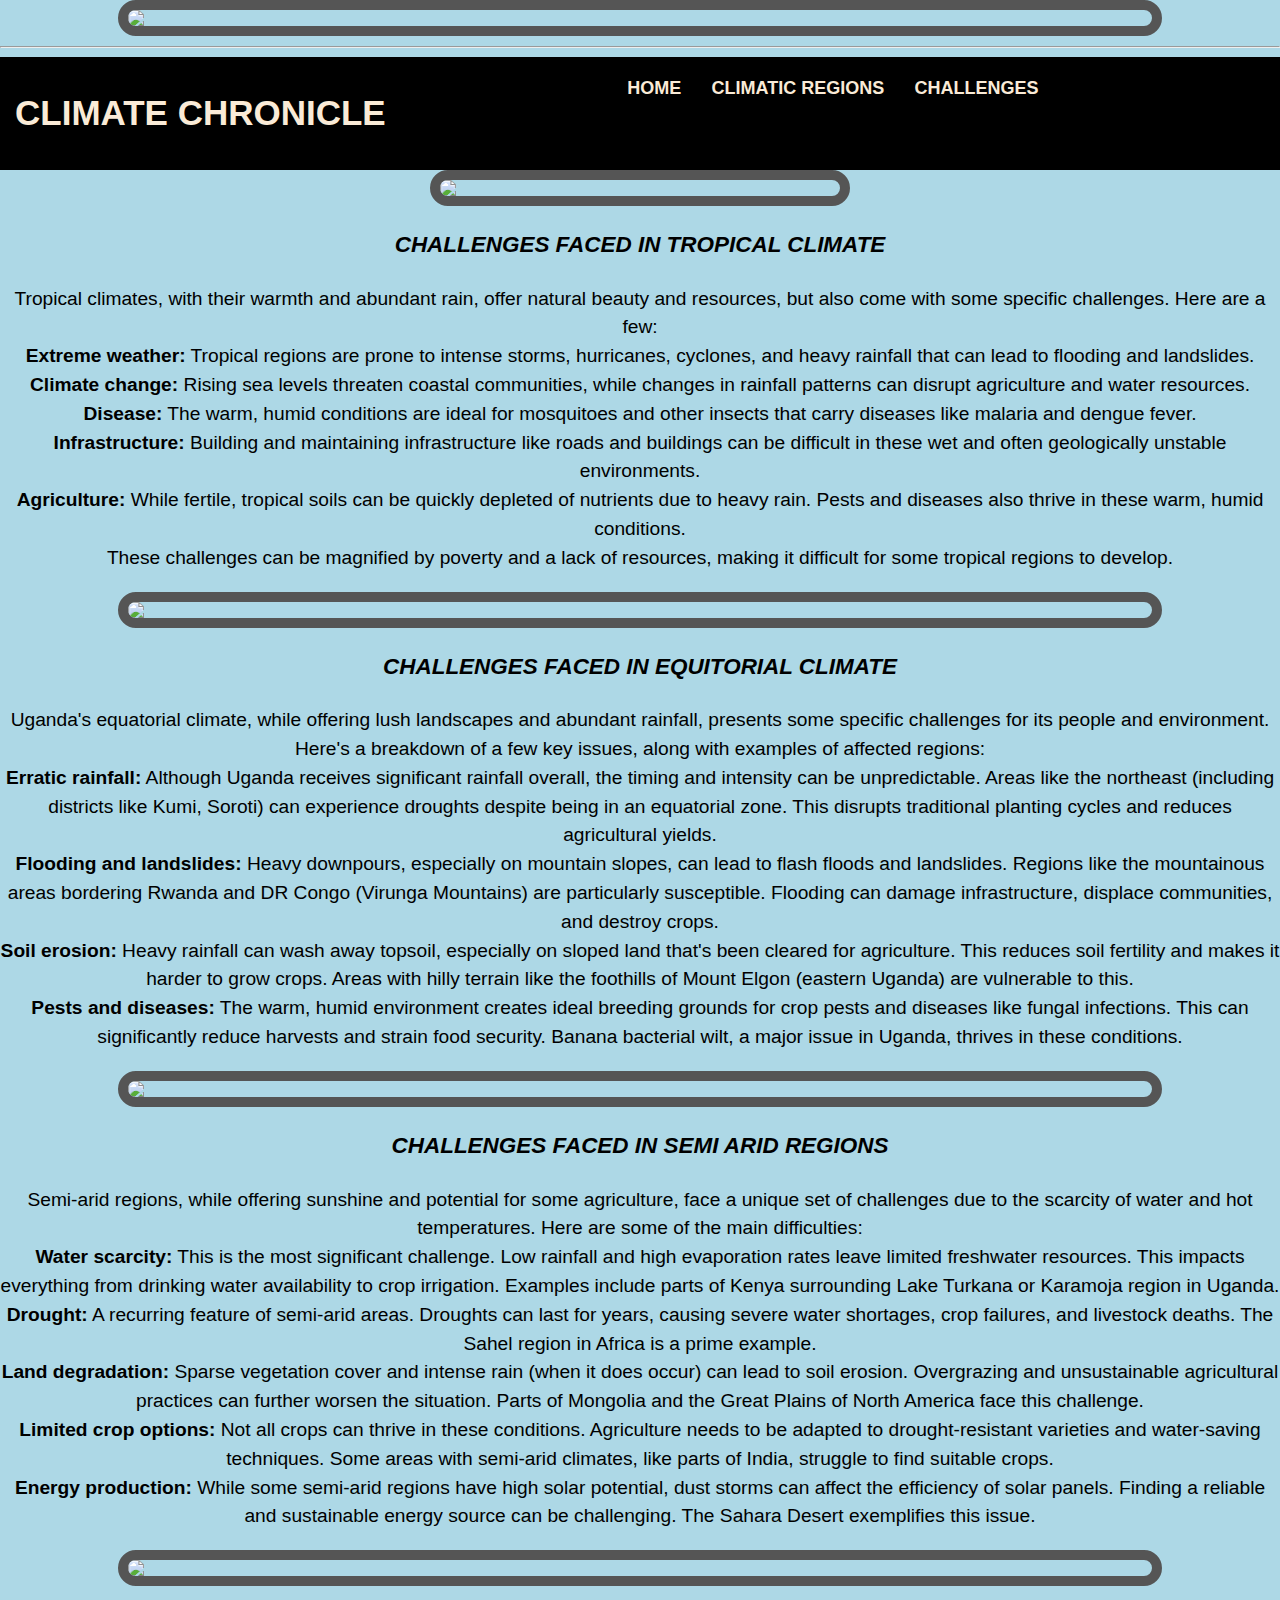
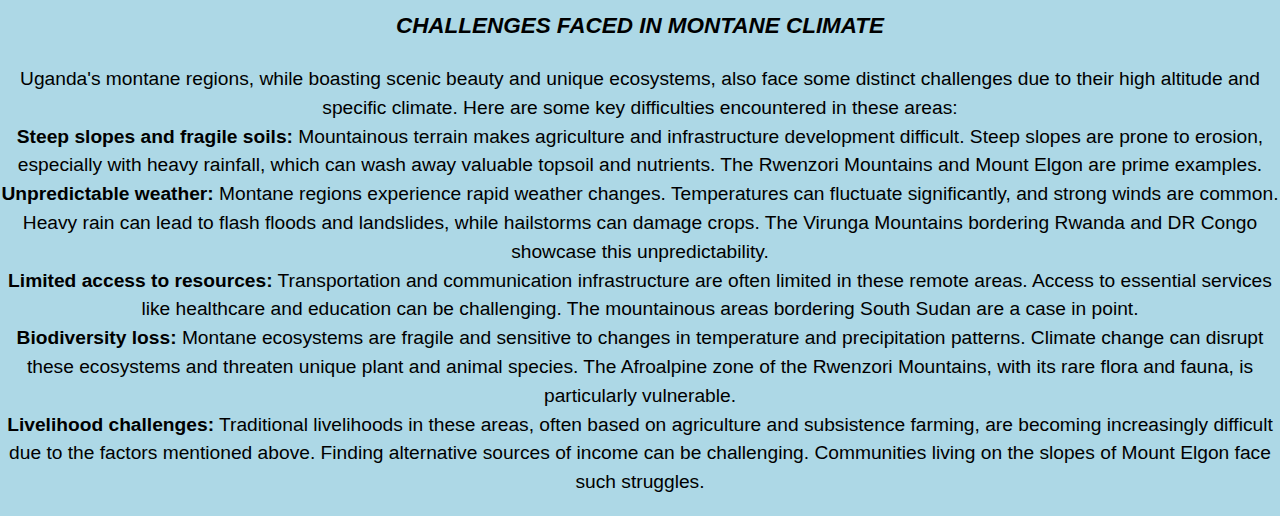
==== commit eaf718cc: "climate" ====
--- a/Challenges.html
+++ b/Challenges.html
@@ -113,11 +113,7 @@
         </P>
     </div>
     </div>
-    <div class="dropdown_menu">
-        <ul>
-             
-        </ul>
-    </div>
+    
     
 </body>
 </html>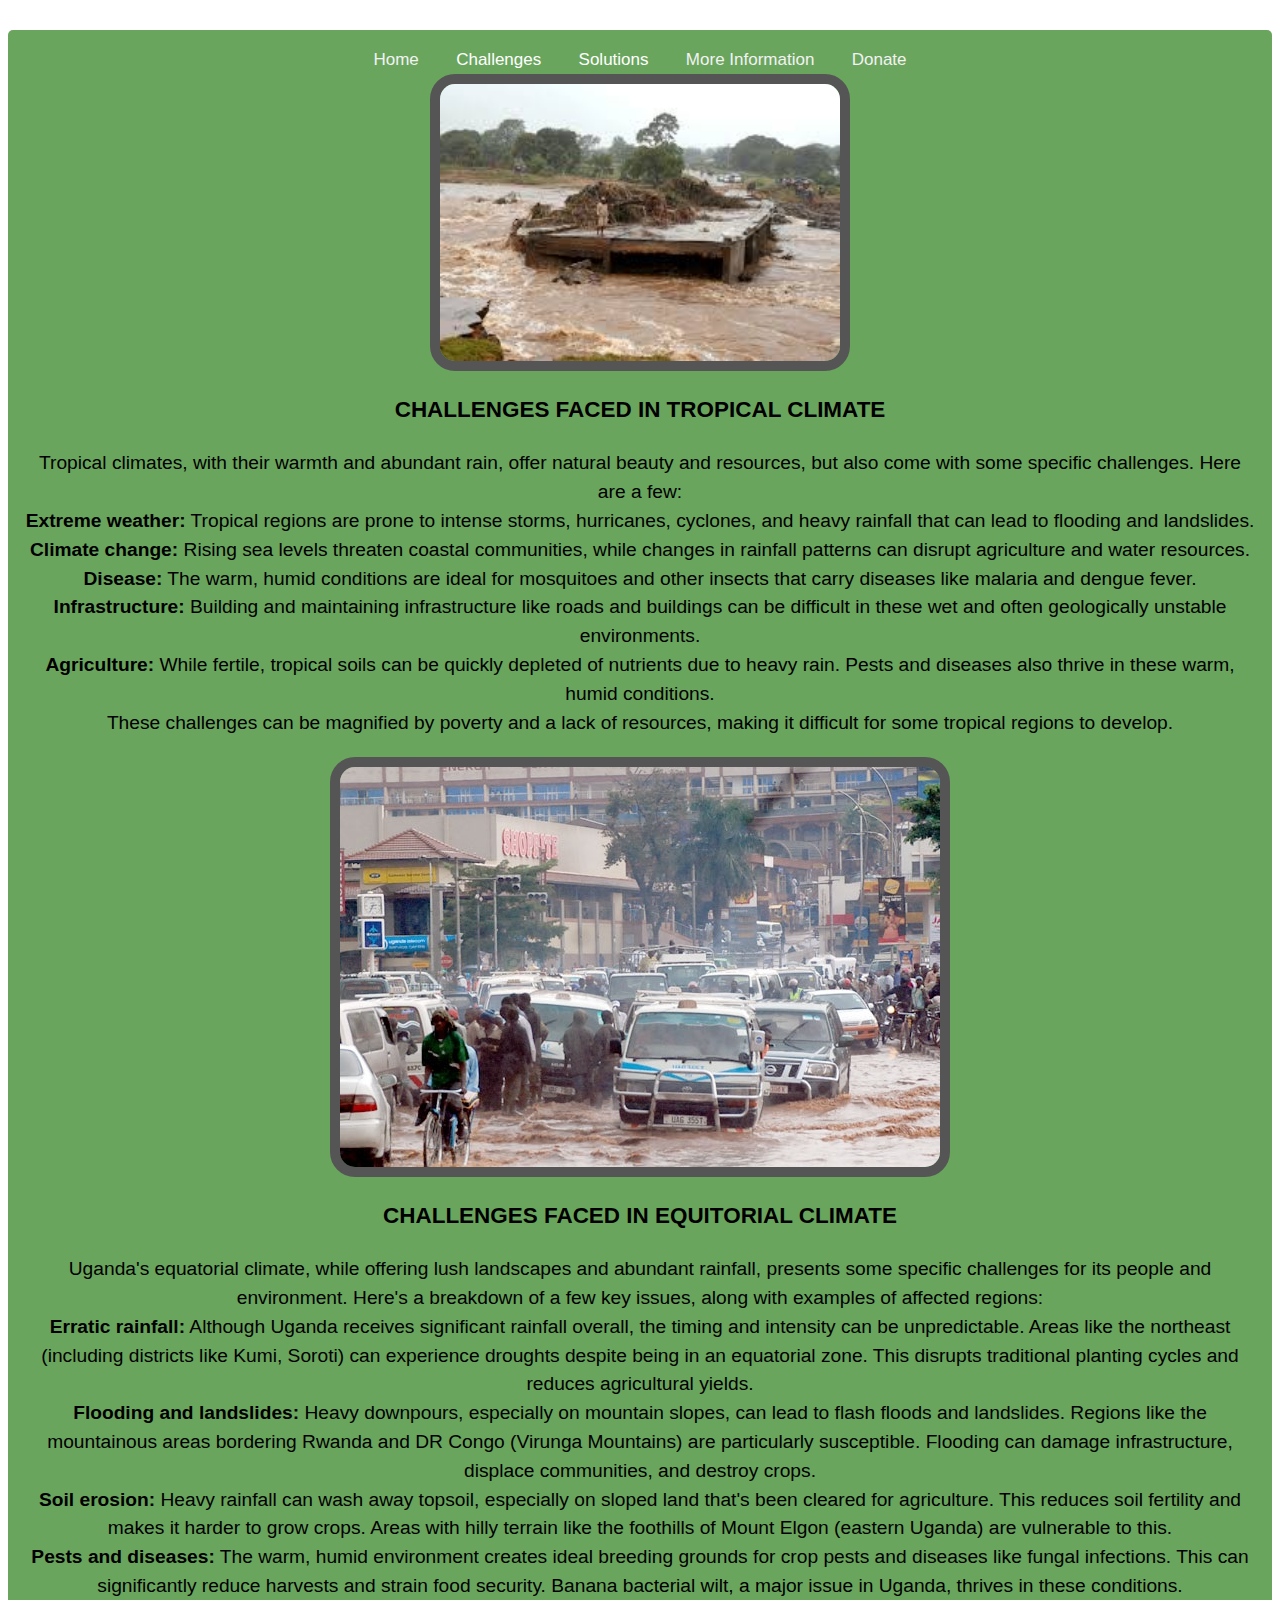
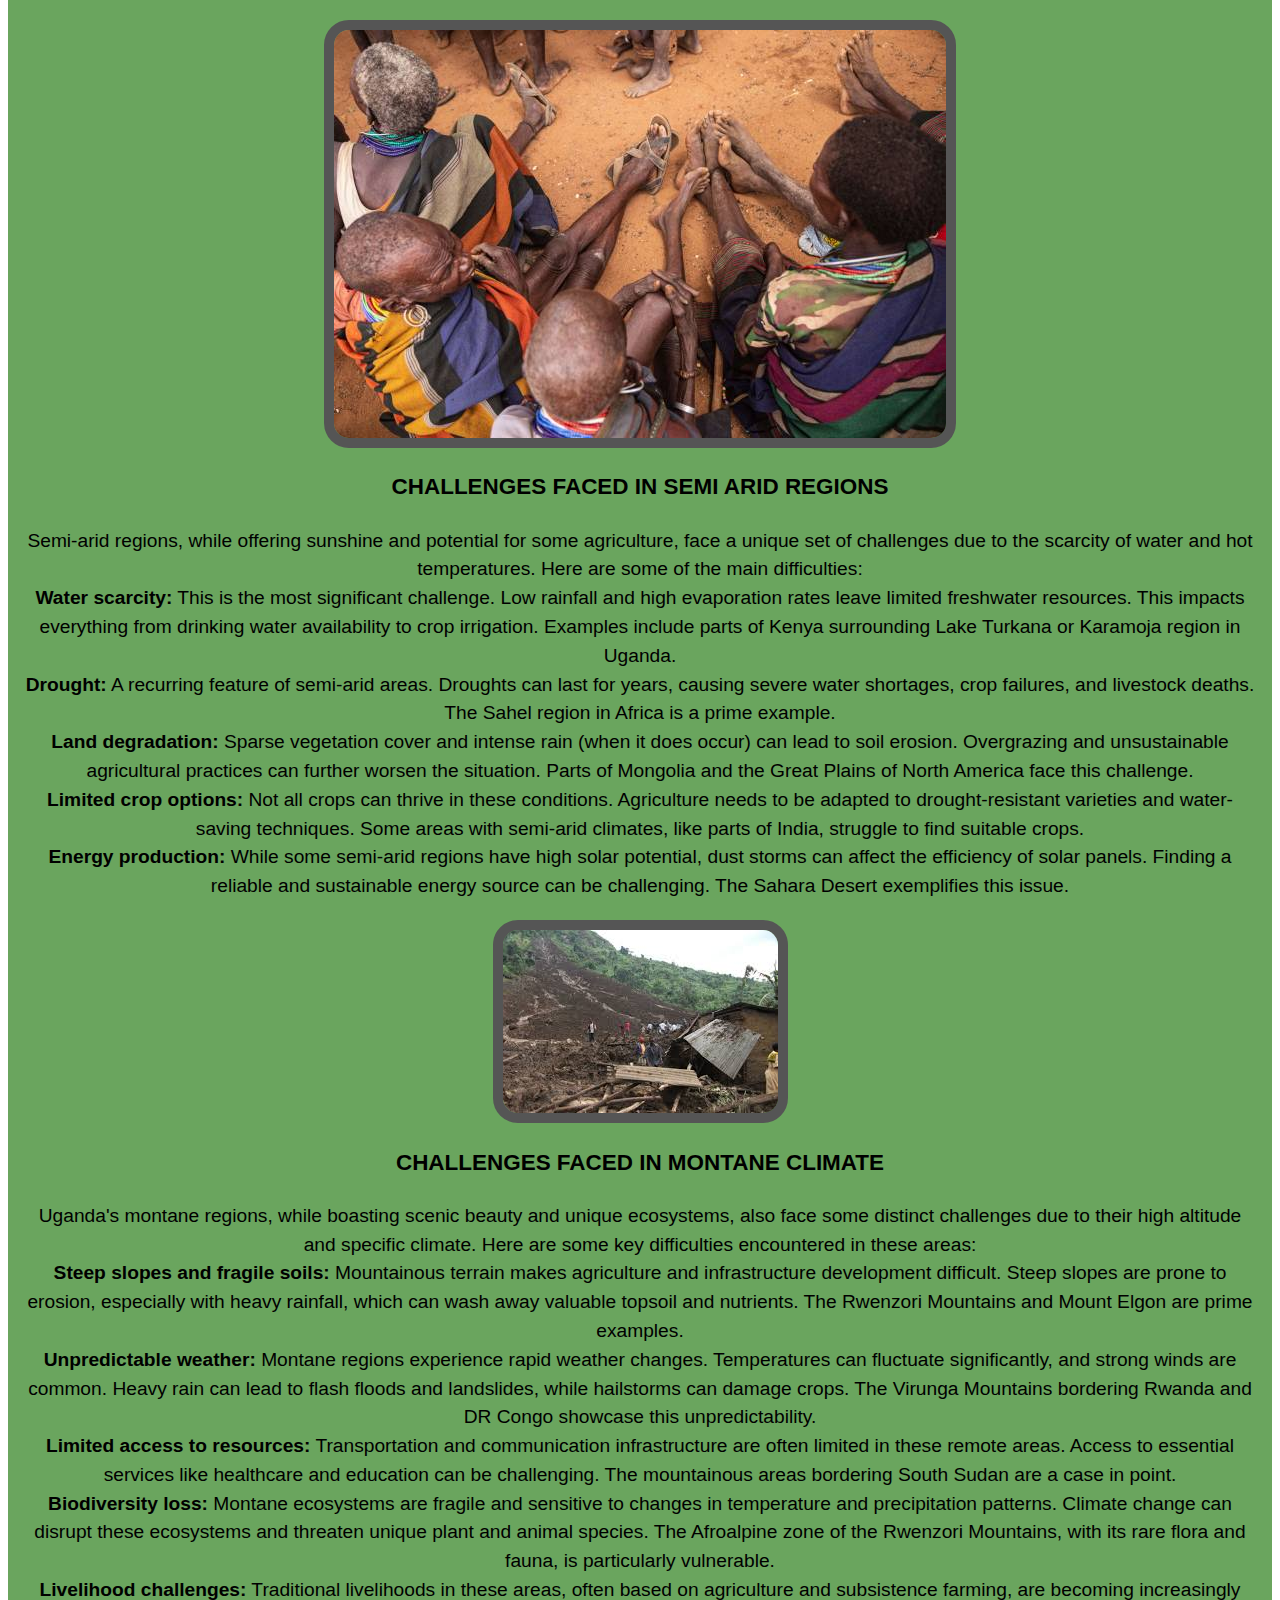
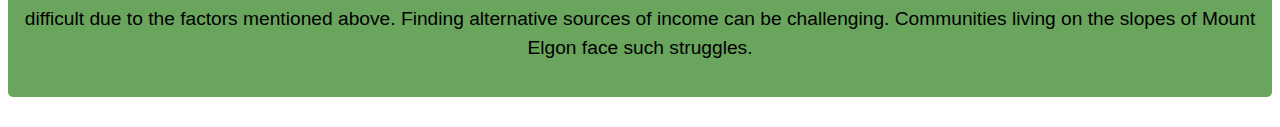
==== commit c119f417: "Merge branch 'main' of https://github.com/Cemputus/climate-change" ====
--- a/Challenges.html
+++ b/Challenges.html
@@ -4,62 +4,27 @@
     <meta charset="UTF-8">
     <meta name="viewport" content="width=device-width, initial-scale=1.0">
     <title>CHALLENGES</title>
-    <style type="text/css">
-
-        *{
-            text-decoration: solid;
-        }
-        .navbar{
-            background-color: black; font-family: Verdana, Geneva, Tahoma, sans-serif; padding-right: 15px;padding-left: 15px;
-        }
-        .navdiv{
-            display: flex;align-items: center;justify-content: space-between;
-        }
-        .logo a{
-            font-size: 35px;font-weight: 600;color: antiquewhite;
-        }
-        li{
-            list-style: none; display: inline-block;
-        }
-        li a{
-            color: antiquewhite;font-size: 18px;font-weight: bold;margin-right: 25px;
-        }
-        button{
-            background-color: chartreuse;margin-left: 10px;border-radius: 10px; padding: 10px; width: 90px;
-        }
-        button a{
-            color: antiquewhite;font-weight: bold;font-size: 15px;
-        }
-        body{
-            background-color: lightblue;
-        }
-        h3{
-            font-style: italic;
-        }
-        
-        </style>
-         <div class="site-logo">
-            <img src="/Users/USER/Documents/Documents/FUNDAMENTALS/website assignments/website images/logo.jpg",width="100", height="100" >
-               
-               
-               <hr>
-           </div>
+    
+           
     <link rel="stylesheet" href="style.css">
 </head>
 <body>
-    <nav class="navbar">
-        <div class="navdiv">
-            <div class="logo"><a href="#">CLIMATE CHRONICLE</a> </div>
-            <ul>
-                <li><a href="/Users/USER/Documents/Documents/FUNDAMENTALS/website assignments/month assignment.html">HOME</a></li>
-                <li><a href="/Users/USER/Documents/Documents/FUNDAMENTALS/website assignments/Climatic regions.html">CLIMATIC REGIONS</a></li>
-                <li><a href="/Users/USER/Documents/Documents/FUNDAMENTALS/website assignments/Challenges.html">CHALLENGES</a></li>
-            </ul>
-            </div>
+    <main id="main">
+        
+        <div class="topnav">
+          <a href="index.html">Home</a>
+          <a class="active" href="Challenges.html">Challenges</a>
+            <a class="active" href="index2.html">Solutions</a>
+            <a href="index3.html">More Information</a>
+            <a
+              id="tribute-link"
+              href="https://github"
+              target="_blank"
+              >Donate</a>
+        
         </div>
-    </nav>
     <div>
-        <img src="/Users/USER/Documents/Documents/FUNDAMENTALS/website assignments/website images/floods.jpg", width="400",height="200">
+        <img src="website images/floods.jpg", width="400",height="200">
     
         <h3>CHALLENGES FACED IN TROPICAL CLIMATE</h3>
         <p>
@@ -74,7 +39,7 @@
         </p>
 
 
-        <img src="/Users/USER/Documents/Documents/FUNDAMENTALS/website assignments/website images/RAINS.jpg",width="100",height="100">
+        <img src="website images/RAINS.jpg",width="100",height="100">
         
         <h3>CHALLENGES FACED IN EQUITORIAL CLIMATE</h3>
         <p>
@@ -87,7 +52,7 @@
         </p>
         </div>
         <div>
-        <img src="/Users/USER/Documents/Documents/FUNDAMENTALS/website assignments/website images/starved kids.jpg",width="100",height="100">
+        <img src="website images/starved kids.jpg",width="100",height="100">
         <h3>CHALLENGES FACED IN SEMI ARID REGIONS</h3>
         <P>
             Semi-arid regions, while offering sunshine and potential for some agriculture, face a unique set of challenges due to the scarcity of water and hot temperatures. Here are some of the main difficulties:<br>
@@ -100,7 +65,7 @@
         </P>
          
          
-         <img src="/Users/USER/Documents/Documents/FUNDAMENTALS/website assignments/website images/montane chall.jpg",width="100",height="100">
+         <img src="website images/montane chall.jpg",width="100",height="100">
         <h3>CHALLENGES FACED IN MONTANE CLIMATE</h3>
         <P>
             Uganda's montane regions, while boasting scenic beauty and unique ecosystems, also face some distinct challenges due to their high altitude and specific climate. Here are some key difficulties encountered in these areas:<br>
